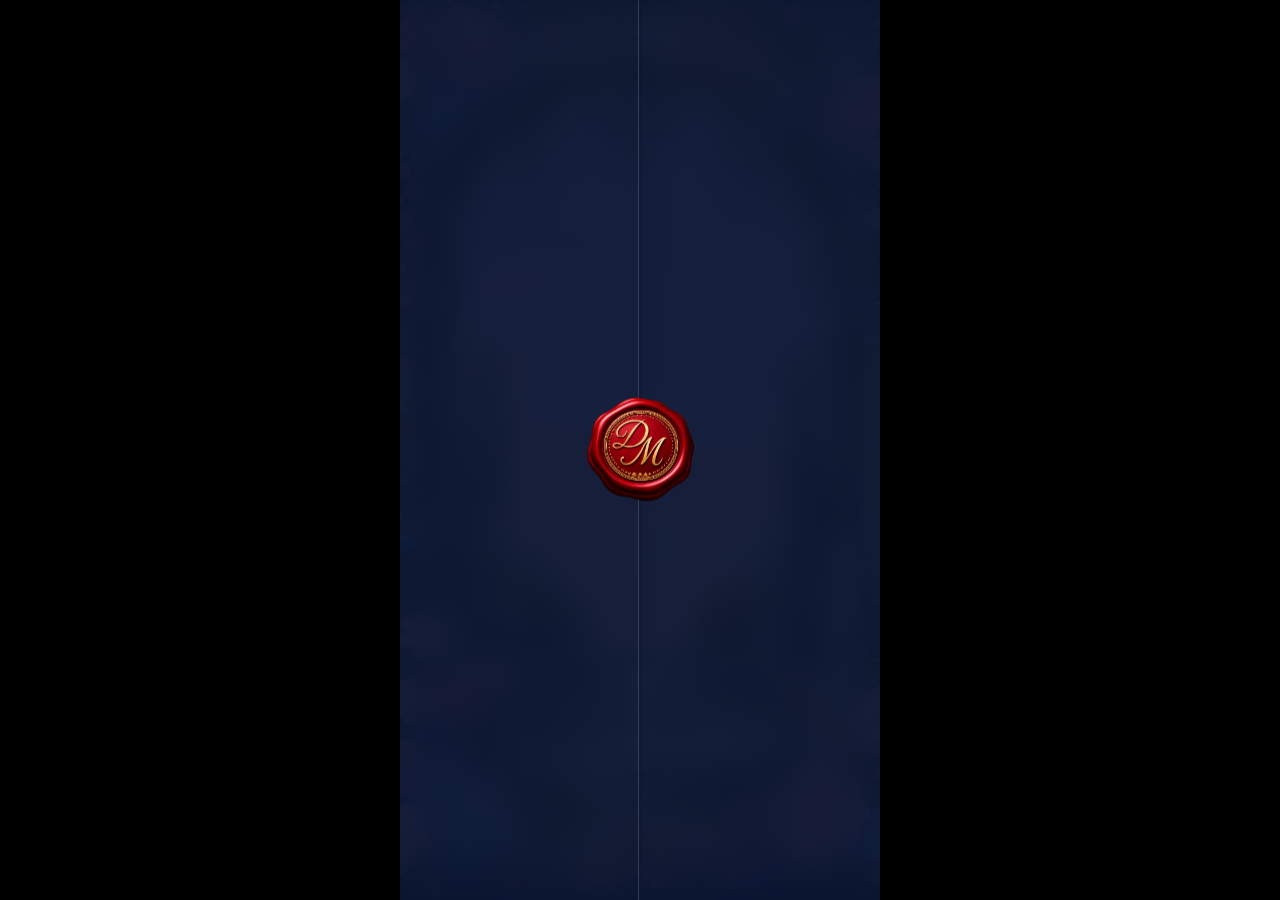
==== index.html @ 212ba066 "Update index.html" ====
<!DOCTYPE html>
<html lang="en">
<head>
  <meta charset="UTF-8">
  <meta name="viewport" content="width=device-width, initial-scale=1.0, maximum-scale=1.0, user-scalable=no">
  <title>Wedding Reception of Dickson & Michelle | Saturday, 17/10/2026</title>
  <link href="https://fonts.googleapis.com/css2?family=Cinzel:wght@400;700&family=IM+Fell+DW+Pica:ital@0;1&family=Montserrat:wght@200;300;400;600;700&family=Pinyon+Script&family=Playfair+Display:ital,wght@0,700;1,400&family=Satisfy&display=swap" rel="stylesheet">
  <style>
    *, *::before, *::after { box-sizing: border-box; margin: 0; padding: 0; }

    :root {
      --navy: #060e1f;
      --pastel-blue: #bfe3f0; /* This will be randomized */
      --light-pastel-blue: #e0f2f7;
      --pastel-blue-glass: rgba(174, 198, 207, 0.7); 
      --maroon-nav: #6b0f0f;
      --nav-h: 72px;
      --text-main: #ffffff;
    }


    body {
      background: #000;
      display: flex;
      justify-content: center;
      min-height: 100vh;
      overflow: hidden; 
      font-family: 'Montserrat', sans-serif;
    }


    #era-tagline {
  margin-top: 50px;
  font-size: 14px;
  color: white;
  letter-spacing: 2px;
  text-transform: uppercase;
}

#era-name {
  font-weight: 700;
  display: block;
  font-size: 38px;
  margin-top: 10px;
  transition: all 0.5s ease;
}

/* Era Typography */
.font-lover { font-family: 'Satisfy', cursive; text-transform: none; letter-spacing: 0; text-shadow: 0 0 10px rgba(255, 175, 204, 0.5); }
.font-midnight { font-family: 'Montserrat', sans-serif; font-weight: 700; text-transform: uppercase; letter-spacing: 4px; }
.font-red { font-family: 'Playfair Display', serif; text-transform: uppercase; letter-spacing: 8px; font-weight: 700; }
.font-speaknow { font-family: 'Satisfy', cursive; font-style: italic; text-transform: none; letter-spacing: 1px; }
.font-tloas { 
  font-family: 'Cinzel', serif; 
  font-weight: 700; 
  text-transform: uppercase; 
  letter-spacing: 4px; 
  text-shadow: 2px 2px 4px rgba(0, 0, 0, 0.3);}
.font-night { font-family: 'Montserrat', sans-serif; font-weight: 200; text-transform: lowercase; letter-spacing: 2px; }
.font-ts { 
  font-family: 'Pinyon Script', cursive; 
  text-transform: none; 
  font-size: 42px; /* Script fonts usually need to be larger to be readable */
  letter-spacing: 0; 
  font-weight: 400;
  text-shadow: 0 0 8px rgba(255,255,255,0.3);
}

/* Fearless (Gold/Yellow Era) - Uses a classic, elegant serif with wide spacing */
    .font-fear { 
      font-family: 'IM Fell DW Pica', serif; 
      text-transform: uppercase; 
      letter-spacing: 6px; 
      font-weight: 400;
      font-style: italic;
      text-shadow: 1px 1px 2px rgba(0,0,0,0.2);
    }


    #phone-wrapper {
      width: 100%;
      max-width: 480px;
      background: var(--navy);
      position: relative;
      height: 100vh;
      box-shadow: 0 0 100px rgba(0,0,0,0.5);
      overflow-x: hidden;
      overflow-y: hidden; /* Becomes auto after unlock */
      scrollbar-width: none;
      -webkit-overflow-scrolling: touch;
    }

    #phone-wrapper::-webkit-scrollbar { display: none; }

    /* ─── GATE & ENVELOPE ─── */
    #welcome-gate {
      position: absolute;
      inset: 0;
      z-index: 5000;
      transition: opacity 1s ease;
      background: var(--navy);
    }

    .envelope-wrapper {
      position: relative;
      width: 100%;
      height: 100vh;
      background: url('fountain.jpg') center/cover no-repeat;
      perspective: 1500px;
      transform-style: preserve-3d;
      display: flex;
      justify-content: center;
      align-items: center;
    }

    .page-half {
      position: absolute;
      top: 0; width: 50.5%; height: 100%; 
      background: rgba(11, 22, 50, 0.95); 
      backdrop-filter: blur(15px); -webkit-backdrop-filter: blur(15px);
      transition: transform 1.8s cubic-bezier(0.4, 0, 0.2, 1);
      z-index: 5;
    }
    .left { left: 0; border-right: 1px solid rgba(191,227,240,0.2); transform-origin: left; }
    .right { right: 0; border-left: 1px solid rgba(191,227,240,0.2); transform-origin: right; }

    /* WAX SEAL FIX */
    .wax-seal {
      position: absolute;
      top: 50%; left: 50%; 
      transform: translate(-50%, -50%) scale(1);
      width: 220px; 
      height: auto;
      z-index: 10000; 
      cursor: pointer;
      transition: transform 0.8s cubic-bezier(0.175, 0.885, 0.32, 1.275), opacity 0.8s ease;
      will-change: transform, opacity; 
    }

    .wax-seal.shifting { 
      transform: translate(-50%, -130%) scale(0.65); 
    }

    .input-container {
      position: absolute;
      z-index: 11; text-align: center; width: 80%;
      opacity: 0; transform: translateY(40px);
      transition: all 0.8s ease; pointer-events: none;
    }
    .input-container.active { opacity: 1; transform: translateY(20px); pointer-events: all; }

    #guest-input {
      width: 100%; padding: 12px; border-radius: 25px; text-align: center;
      background: #0b1632; border: 1px solid var(--pastel-blue); color: white;
      outline: none; font-family: 'Montserrat', sans-serif;
    }

    .btn-open {
      background: var(--maroon-nav); color: white; border: none; padding: 10px 40px;
      border-radius: 25px; font-weight: 600; cursor: pointer; margin-top: 15px; letter-spacing: 2px;
    }

    .open-doors .left { transform: rotateY(-130deg); }
    .open-doors .right { transform: rotateY(130deg); }
    .open-doors .wax-seal { opacity: 0; pointer-events: none; transform: translate(-50%, -130%) scale(0); }

    /* ─── MAIN CONTENT ─── */
    #main-invitation { 
      display: none; 
      pointer-events: none; 
      opacity: 0; 
      transition: opacity 1.5s ease;
      width: 100%;
      position: absolute;
      padding-bottom: 150px;
      color: white;
      z-index: 1;
    }

    #main-invitation.active {
      opacity: 1;
      visibility: visible;
      pointer-events: auto;
      position: relative;
    }

    #hero {
      height: 100vh;
      width: 100%;
      background-position: center;
      background-size: cover;
      background-repeat: no-repeat;
      display: flex; flex-direction: column; align-items: center; justify-content: center; text-align: center;
    }

    #hero::before {
      content: "";
      position: absolute;
      inset: 0;
      /* Pulls the image from the CSS Variable we will set in JS */
      background-image: var(--hero-bg); 
      background-position: center;
      /* 'contain' prevents zooming; it shows the full image */
      background-size: contain; 
      background-repeat: no-repeat;
      backdrop-filter: blur(1px); -webkit-backdrop-filter: blur(1px);
      z-index: 0;
      will-change: transform, opacity;
    }

    /* Added dynamic gradient for hero readability */
    #hero-overlay {
      position: absolute;
      inset: 0;
      /* Softens the image further and improves text contrast */
      background: linear-gradient(180deg, rgba(6,14,31,0.2) 0%, rgba(6,14,31,0.5) 60%, rgba(0,0,0,1) 100%);
      z-index: 1;
    }
    #hero > div { position: relative; z-index: 2; }

    .rise { opacity: 0; animation: fadeUp 1.2s ease forwards; }
    .r1 { animation-delay: 0.5s; } .r2 { animation-delay: 0.8s; } .r5 { animation-delay: 1.7s; }

    @keyframes fadeUp {
      from { opacity: 0; transform: translateY(30px); }
      to   { opacity: 1; transform: translateY(0); }
    }

    /* ─── COUNTDOWN ─── */
    .countdown-container {
      display: flex; justify-content: center; gap: 10px; margin: 10px 0;
    }
    .cd-item { text-align: center; }
    .cd-number {
      display: block; font-size: 22px; font-weight: 700; color: white;
      background: rgba(191, 227, 240, 0.1); padding: 8px; border-radius: 8px;
      min-width: 50px; border: 1px solid rgba(191, 227, 240, 0.2);
    }
    .cd-label { font-size: 8px; text-transform: uppercase; color: var(--pastel-blue); margin-top: 4px; }

    /* ─── FLOW OF EVENTS ─── */
    .timeline-container {
      position: relative; max-width: 280px; margin: 15px auto; padding-left: 30px; text-align: left;
    }
    .timeline-container::before {
      content: ''; position: absolute; left: 8px; top: 5px; bottom: 5px; width: 1px;
      background: var(--pastel-blue); opacity: 0.3;
    }
    .time-item { position: relative; margin-bottom: 15px; }
    .time-item::after {
      content: ''; position: absolute; left: -26px; top: 5px; width: 8px; height: 8px;
      background: var(--pastel-blue); border-radius: 50%; box-shadow: 0 0 8px var(--pastel-blue);
    }
    .time-label { font-weight: 600; font-size: 12px; color: var(--pastel-blue); display: block; }
    .time-desc { font-size: 14px; color: white; opacity: 0.9; }

    /* ─── WISHES ─── */
    #wish-form {
      background: rgba(255, 255, 255, 0.05); padding: 20px; border-radius: 15px; margin-top: 15px; text-align: left;
    }
    #wish-input, #name-input {
      width: 100%; background: rgba(255,255,255,0.1); border: 1px solid rgba(191, 227, 240, 0.3);
      border-radius: 10px; padding: 10px; color: white; margin-bottom: 10px; font-family: inherit;
    }
    .btn-send {
      background: var(--pastel-blue); color: var(--navy); border: none; padding: 10px 25px;
      border-radius: 20px; font-weight: 700; cursor: pointer; width: 100%;
    }
    #wishes-display { margin-top: 20px; max-height: 400px; overflow-y: auto; text-align: left; }
    .wish-bubble {
      background: rgba(191, 227, 240, 0.1); padding: 15px; border-radius: 15px;
      margin-bottom: 15px; border-left: 3px solid var(--pastel-blue);
    }

    #rsvp-form input, #rsvp-form select, #rsvp-form textarea {
      width: 100%;
      padding: 12px;
      margin-bottom: 15px;
      border-radius: 10px;
      border: 1px solid var(--pastel-blue);
      background: #0b1632; 
      color: white;
      font-family: inherit;
    }

    #rsvp-form textarea {
      height: 80px;
      resize: none;
    }

    #rsvp-form input[type="number"] {
      width: 100%; padding: 12px;
      border-radius: 10px; border: 1px solid var(--pastel-blue);
      background: #0b1632 !important; 
      color: white; font-family: 'Montserrat', sans-serif; font-size: 16px;
      outline: none;
    }

    #rsvp-form input[type="number"]::-webkit-inner-spin-button,
    #rsvp-form input[type="number"]::-webkit-outer-spin-button {
      -webkit-appearance: none;
      margin: 0;
    }

    .form-group {
      margin-bottom: 20px;
      text-align: left;
    }

    .field-label {
      font-size: 11px;
      font-weight: 600;
      text-transform: uppercase;
      letter-spacing: 1px;
      color: var(--pastel-blue);
      margin-bottom: 8px;
    }

    /* ─── CONTENT STYLES ─── */
    #scroll-target { padding: 30px 24px 150px; text-align: center; position: relative; z-index: 1; }
    #guest-display-main { font-family: 'Satisfy', cursive; font-size: 32px; color: var(--pastel-blue); margin-bottom: 25px; }
    .parent-names-block { font-size: 14px; line-height: 1.5; margin-bottom: 40px; }
    .invite-intro { font-size: 12px; font-weight: 400; line-height: 1.6; margin-top: 10px; }
    .couple-names { margin: 25px 0; }
    .english-name { font-family: 'Satisfy', cursive; font-size: 46px; line-height: 1.1; display: block; color: white; }
    .chinese-name { font-family: serif; font-size: 32px; color: var(--pastel-blue); letter-spacing: 8px; display: block; margin: 10px 0 12px; }
    .double-happiness { font-size: 30px; color: var(--pastel-blue); margin: 12px 0; display: block; }

    .parent-english { font-family: serif, cursive; font-size: 20px; color: white; display: block; }
    .parent-chinese { font-family: serif; font-size: 20px; color: var(--pastel-blue); letter-spacing: 5px; display: block; margin: 5px 0 15px; }

    .parents-row { display: flex; justify-content: center; align-items: center; width: 100%; margin: 20px 0; }
    .parent-group { flex: 1; text-align: center; }
    .separator { flex: 0 0 40px; text-align: center; color: var(--pastel-blue);font-size: 18px; padding-top: 10px; }
    .time-desc, .parent-english, .english-name { text-shadow: 1px 1px 3px rgba(0,0,0,0.5); /* Adds a soft "lift" from the background */}
    .hero-label, .hero-date, .block-title, .time-label { text-shadow: 1px 1px 3px rgba(0, 0, 0, 0.7); font-weight: 700; /* Slightly thicker font for better presence */}

    .content-block { margin-top: 30px; border-top: 1px solid rgba(191, 227, 240, 0.15); padding-top: 25px; }
    .block-title { text-transform: uppercase; letter-spacing: 3px; font-weight: 600; font-size: 12px; color: var(--pastel-blue); margin-bottom: 10px; }
    .zh-sub { display: block; font-size: 14px; opacity: 0.9; margin-top: 4px; letter-spacing: 1px; line-height: 1.4; }

    /* ─── NAVIGATION ─── */
    #bottom-nav { 
      position: fixed; bottom: 0; left: 50%; transform: translateX(-50%);
      width: 100%; max-width: 480px; height: var(--nav-h); 
      background: var(--pastel-blue-glass); backdrop-filter: blur(10px);
      display: flex; z-index: 101; border-top: 1px solid rgba(255,255,255,0.2);
    }
    .nav-item {
  flex: 1;
  display: flex;
  flex-direction: column;
  align-items: center;
  justify-content: center;
  font-size: 10px;
  font-weight: 700;
  text-transform: uppercase;
  text-decoration: none;
  background: none;
  border: none;
  transition: color 0.5s ease; /* Smooth transition when theme changes */
  color: inherit; /* This allows the JS color to apply to both text and icons */
}

/* Ensure the spans inside inherit the color */
.nav-item span {
  color: inherit;
}
    #music-fab { position: absolute; top: 16px; right: 16px; width: 45px; height: 45px; border-radius: 50%; background: var(--pastel-blue-glass); color: var(--navy); z-index: 102; cursor: pointer; display: flex; align-items: center; justify-content: center; }

   .stars { 
  position: absolute; 
  top: 0;
  left: 0;
  width: 100%;
  height: 100%; 
  pointer-events: none; 
  z-index: 0; /* Keeps them behind the text/buttons */
  overflow: hidden;
}
  .star { 
  position: absolute; 
  background: #fff; 
  border-radius: 50%; 
  animation: twinkle var(--d, 3s) ease-in-out infinite; 
  opacity: 0; 
}
@keyframes twinkle { 
  0%, 100% { opacity: 0; transform: scale(0.3); } 
  50% { opacity: 0.8; transform: scale(1.2); } /* Slightly larger pulse for more "glow" */
}
    html { scroll-behavior: smooth; }
  </style>
</head>
<body>

<div id="phone-wrapper">
  <div id="welcome-gate">
    <div class="envelope-wrapper" id="envelope">
      <div class="page-half left"></div>
      <div class="page-half right"></div>
      <img src="img/wax_seal.webp" class="wax-seal" id="seal" onclick="showInput()" alt="Wax Seal" decoding="async">
      
      <div class="input-container" id="input-container">
        <p style="color:white; margin-bottom:15px; font-weight:600; text-transform:uppercase; letter-spacing:2px;">Enter Your Name</p>
        <input type="text" id="guest-input" placeholder="NAME" autocomplete="off">
        <button class="btn-open" onclick="unlockInvitation()">OPEN</button>
      </div>
    </div>
  </div>

  <div id="main-invitation">
    <div class="stars" id="stars"></div>
    <button id="music-fab" onclick="toggleMusic()">▶</button>
    <audio id="bg-music" loop><source src="song.mp3" type="audio/mpeg"></audio>

    <section id="hero">
      <div class="hero-date rise r5" style="letter-spacing: 4px; font-size: 15px; margin-top: 15px; font-weight: 700; color: var(--pastel-blue); text-shadow: 2px 2px 4px rgba(0,0,0,0.8);">WELCOME TO OUR WEDDING RECEPTION</div>
      <div class="hero-name rise r2" style="font-family:'Satisfy'; font-size: 52px; color: white;">Dickson & Michelle</div>
      <div class="hero-date rise r5" style="letter-spacing: 4px; font-size: 15px; margin-top: 15px; font-weight: 700; color: var(--pastel-blue); text-shadow: 2px 2px 4px rgba(0,0,0,0.8);">17 . 10 . 2026</div>
      <div class="hero-date rise r5" style="letter-spacing: 6px; font-size: 14px; margin-top: 8px; font-weight: 800; color: white; text-shadow: 2px 2px 4px rgba(0,0,0,0.8);">SATURDAY</div>
    </section>

    <div id="scroll-target">
      <div id="guest-display-main" class="rise r5"></div>
      
      <div class="rise r5 parent-names-block">
        <div class="parents-row">
          <div class="parent-group">
            <span class="parent-english">Yong Whon Way</span>
            <span class="parent-chinese">杨雄伟</span>
          </div>

          <div class="separator">与</div>

          <div class="parent-group">
            <span class="parent-english">Chua Soo Mei</span>
            <span class="parent-chinese">蔡雪梅</span>
          </div>
        </div>

        <div class="separator">AND</div>

        <div class="parents-row">
          <div class="parent-group">
            <span class="parent-english">Law Arance Anthony</span>
            <span class="parent-chinese">劳伦斯</span>
          </div>
          <div class="separator">&</div>
          <div class="parent-group">
            <span class="parent-english">Julie Joseph</span>
            <span class="parent-chinese">朱莉</span>
          </div>
        </div>
        <div class="invite-intro">
          <p>Together with our families would like to cordially invite your presence to the wedding reception of our beloved children</p>
          <span class="zh-sub">我们携同家人诚挚地邀请您出席我们挚爱子女的婚宴</span>
        </div>
      </div>

      <div class="couple-names rise r5">
        <span class="english-name">Dickson Yong</span>
        <span class="chinese-name">杨迪昇</span>
        <span class="double-happiness">囍</span>
        <span class="english-name">Michelle Anne</span>
        <span class="chinese-name">米雪安</span>
      </div>

      <div id="anchor-datetime" class="content-block rise r5" style="margin-top: 15px; padding-top: 15px;">
        <p class="block-title">Date & Time<span class="zh-sub">日期与时间</span></p>
        <p style="font-size: 18px; font-weight: 600;">Saturday, 17 October 2026</p>
        <p style="font-size: 14px;">6:00 PM Onwards Cocktail Hours Starts<span class="zh-sub">傍晚六时正 鸡尾酒会开始</span></p>
      </div>

      <div id="anchor-venue" class="content-block rise r5" style="margin-top: 15px; padding-top: 15px;">
        <p class="block-title">Venue<span class="zh-sub">地点</span></p>
        <p style="font-weight: 600; font-size: 18px;">Concorde Hotel KL</p>
        <p style="font-size: 13px; opacity: 0.8; margin-bottom: 12px;">2, Jln Sultan Ismail, 50250 Kuala Lumpur</p>
        <a href="https://maps.google.com/?q=Concorde+Hotel+Kuala+Lumpur" target="_blank" class="btn-send" style="display:inline-block; text-decoration:none; width:auto; padding: 10px 30px; font-size:12px;">Open in Google Maps<span class="zh-sub" style="color:inherit; font-size:12px;">打开谷歌地图</span></a>
        <br><br>
        <a href="https://ul.waze.com/ul?venue_id=66650144.666566972.389329&overview=yes" target="_blank" class="btn-send" style="display:inline-block; text-decoration:none; width:auto; padding: 10px 30px; font-size:12px;">Open in Waze<span class="zh-sub" style="color:inherit; font-size:12px;">在 Waze 中打开地图</span></a>
      </div>

      <div id="anchor-dresscode" class="content-block rise r5">
        <p class="block-title">Dress Code<span class="zh-sub">着装要求</span></p>
        <p style="margin-bottom: 15px; font-size: 14px;"> Traditional Outfit / Formal <span class="zh-sub">传统服装 / 礼服</span></p>
        <img src="img/outfit.webp" alt="Dress Code" style="width: 100%; border-radius: 12px; border: 1px solid rgba(191,227,240,0.1);">
      </div>

      <div id="anchor-countdown" class="content-block rise r5">
        <p class="block-title">The Big Day Awaits<span class="zh-sub">婚礼倒计时</span></p>
        <div class="countdown-container" id="timer">
          <div class="cd-item"><span class="cd-number" id="days">00</span><span class="cd-label">Days</span></div>
          <div class="cd-item"><span class="cd-number" id="hours">00</span><span class="cd-label">Hours</span></div>
          <div class="cd-item"><span class="cd-number" id="minutes">00</span><span class="cd-label">Min</span></div>
          <div class="cd-item"><span class="cd-number" id="seconds">00</span><span class="cd-label">Sec</span></div>
        </div>
      </div>

      <div id="anchor-timeline" class="content-block rise r5">
        <p class="block-title">Flow of Events<span class="zh-sub">流程安排</span></p>
        <div class="timeline-container">
          <div class="time-item"><span class="time-label">6:00 PM</span><span class="time-desc">Cocktail Hour<span class="zh-sub">鸡尾酒会</span></span></div>
          <div class="time-item"><span class="time-label">7:00 PM</span><span class="time-desc">Dinner Reception<span class="zh-sub">晚宴开始</span></span></div>
          <div class="time-item"><span class="time-label">8:30 PM</span><span class="time-desc">Alcohol Toasting<span class="zh-sub">敬酒仪式</span></span></div>
          <div class="time-item"><span class="time-label">10:00 PM</span><span class="time-desc">After Party<span class="zh-sub">Round 2</span></span></div>
        </div>
      </div>
      
      <div class="content-block rise r5">
        <p class="block-title">Leave a Wish<span class="zh-sub">祝福寄语</span></p>
        <div id="wish-form">
          <input type="text" id="wish-name-input" name='Name' placeholder="Your Name" hidden>
          <textarea id="wish-input" name='Message' placeholder="Your message..." rows="3"></textarea>
          <button class="btn-send" id='love-btn-send' onclick="submitWish()">Send Love<span class="zh-sub" style="color:inherit;">送上祝福</span></button>
        </div>
        <div id="wishes-display"></div>
      </div>

      <section id="rsvp-section" class="content-block rise r5">
        <p class="block-title">RSVP<span class="zh-sub">敬请回复</span></p>
          <div id="rsvp-form-container">
          <form id="rsvp-form">
            <input type="text" id="rsvp-name" placeholder="Name" name="Name" required>

            <select name="Attendance" id="attendance" required>
              <option value="" disabled selected>Will we see you there / 我们会见到你吗?</option>
              <option value="yes">Joyfully Accept / 肯定出席</option>
              <option value="no">Regretfully Decline / 遗憾缺席</option>
            </select>

            <div class="form-group">
              <p class="field-label">Name(s) of Attendees<span class="zh-sub">出席者姓名</span></p>
              <input type="text" name="AllAttendees" id="name_all" placeholder="Enter all names" required>
            </div>

            <div class="form-group">
              <p class="field-label">Total Pax (Including Children)<span class="zh-sub">总出席人数</span></p>
              <input type="number" name="AdultPax" id="rsvp-pax" min="1" max="10" placeholder="0" required>
            </div>
            
            <div class="form-group">
              <p class="field-label">Number of Children (Aged 4-12)<span class="zh-sub">儿童人数</span></p>
              <input type="number" name="ChildrenPax" id="rsvp-kids" min="0" max="10" placeholder="0">
            </div>
            
            <div class="form-group">
              <p class="field-label">Baby Chairs Required<span class="zh-sub">婴儿椅数量</span></p>
              <input type="number" name="BabyChairs" id="rsvp-baby-chairs" min="0" max="10" placeholder="0">
            </div>

            <input type="hidden" name="theme" id="themeField">
            
            <button type="submit" id="submit-rsvp-btn" class="btn-send">Submit RSVP</button>
          </form>
        </div>
        <div id="era-tagline" class="rise r5">You're in our <span id="era-name">...</span> era</div>
      </section>
      
      <div class="rise r5" style="margin-top: 50px; padding-bottom: 50px;">
        <p style="font-family:'Satisfy'; font-size: 32px; color: var(--pastel-blue);">Thank You!<span class="zh-sub" style="font-family:'Montserrat'; font-size: 14px;">谢谢大家！</span></p>
      </div>
       
    </div>

    <nav id="bottom-nav">
      <button class="nav-item" onclick="toggleMusic()"><span>🎤</span><span>Music</span></button>
      <button class="nav-item" onclick="scrollToVenue()"><span>📍</span><span>Venue</span></button>
      <button class="nav-item" onclick="scrollToRSVP()"><span>📝</span><span>RSVP</span></button>
      <!--<button class="nav-item" onclick="shuffleTheme()"><span>✨</span><span>Shuffle</span></button>-->
    </nav>
  </div>
</div>

<script>

/** ─── THEME RANDOMIZER LOGIC ─── **/
const themes = [
  { 
    // Lover: From sky blue to a rich cornflower
    img: 'img/lover.webp', 
    era: 'Lover', fontClass: 'font-lover', color: '#2471A3', glass: 'rgba(191, 227, 240, 0.95)'
  },
  { 
    // Midnight: From pale lavender to a deep periwinkle
    img: 'img/midnight.webp', 
    era: 'MIDNIGHTS', fontClass: 'font-midnight', color: '#969fd6', glass: 'rgba(15, 20, 40, 0.95)'
  },
  { 
    // Red: From light pink to a sophisticated dusty rose
    img: 'img/red.webp', 
    era: 'RED', fontClass: 'font-red', color: '#7b3a1c', glass: 'rgba(60, 10, 10, 0.95)' 
  },
  { 
    // Speak Now: From light lilac to a vibrant amethyst
    img: 'img/speaknow.webp', 
    era: 'Speak Now', fontClass: 'font-speaknow', color: '#5B2C6F', glass: 'rgba(224, 176, 255, 0.95)'
  },
  { 
    // TLOAS: From light teal to a deep seafoam/sage
    img: 'img/tloas.webp', 
    era: 'The Life of A Showgirl', fontClass: 'font-tloas', 
  color: '#0E6655', 
  glass: 'rgba(174, 213, 129, 0.95)'
  },
  { 
    img: 'img/ts.webp', 
    era: 'Taylor Swift', 
    fontClass: 'font-ts', 
    color: '#7fc7c7' 
  },
  { 
    img: 'img/fearless.webp', 
    era: 'Fearless', 
    fontClass: 'font-fear', 
    color: '#cf7a1f'
  }

      // TLOAS: From light teal to a deep seafoam/sage
    //img: 'tloas.png', 
   // era: 'The Life of A Showgirl', fontClass: 'font-tloas', color: '#0E6655', glass: 'rgba(174, 213, 129, 0.95)'
  //}
];

// function applyRandomTheme() {

//   let savedThemeEra = localStorage.getItem('weddingTheme');
//   let selectedTheme;

//   if (savedThemeEra) {
//     // 2. If a theme was already saved, find it in your themes array
//     selectedTheme = themes.find(t => t.era === savedThemeEra);
//   }

//   if (!selectedTheme) {
//     selectedTheme = themes[Math.floor(Math.random() * themes.length)];
//     // Save it so it's fixed for the next refresh
//     localStorage.setItem('weddingTheme', selectedTheme.era);
//   }

//   const hero = document.getElementById('hero');
//   const themeTitle = document.getElementById('theme-title');
//   const eraLabel = document.getElementById('era-label');

//   document.documentElement.style.setProperty('--accent-color', selectedTheme.color);

//   hero.style.setProperty('--bg-image', `url('${selectedTheme.img}')`);
//   themeTitle.textContent = selectedTheme.title;
//   eraLabel.textContent = `The ${selectedTheme.era} Era`;

  //const selected = themes[Math.floor(Math.random() * themes.length)];
  //const root = document.querySelector(':root');
  //const bottomNav = document.getElementById('bottom-nav');
  //const eraSpan = document.getElementById('era-name');
  // Set the images
  // document.getElementById('envelope').style.backgroundImage = `url('${selected.img}')`;
  // document.getElementById('hero').style.backgroundImage = `url('${selected.img}')`;
  
  // Update CSS Variables
  // root.style.setProperty('--pastel-blue', selected.color);
  // root.style.setProperty('--pastel-blue-glass', selected.glass);

  // if(eraSpan) {
  //   eraSpan.innerText = selected.era;
  //   eraSpan.className = ''; // Reset classes
  //   eraSpan.classList.add(selected.fontClass);
  //   eraSpan.style.color = selected.color; // Makes the "Era" name match the theme color
  // }

  // const lightThemes = ['img/speaknow.webp', 'img/tloas.webp', 'img/lover.webp'];
  
  // if (lightThemes.includes(selected.img)) {
  //   bottomNav.style.color = '#060e1f'; // Dark Navy for light themes
  //   // Update all nav items to match
  //   document.querySelectorAll('.nav-item').forEach(item => {
  //     item.style.color = '#060e1f';
  //   });
  // } else {
  //   bottomNav.style.color = '#ffffff'; // White for dark themes
  //   document.querySelectorAll('.nav-item').forEach(item => {
  //     item.style.color = '#ffffff';
  //   });
  // }
//}

const scriptURL = 'https://script.google.com/macros/s/AKfycby7QSRoSzF2VH4ht9plWa8lfNczndoBT--FhsoT02P__StWoWBB4fkxKp1BusvBlfoy9A/exec';

// Run theme randomizer on load

function applyRandomTheme() {
  // 1. Try to get a saved theme from the browser's memory
  let savedThemeEra = localStorage.getItem('weddingTheme');
  let selected;

  if (savedThemeEra) {
    // 2. If a theme was already saved, find it in your themes array
    selected = themes.find(t => t.era === savedThemeEra);
  }

  // 3. If no theme was saved (first time visit) OR if the saved theme was lost
  if (!selected) {
    selected = themes[Math.floor(Math.random() * themes.length)];
    // Save it so it's fixed for the next refresh
    localStorage.setItem('weddingTheme', selected.era);
  }

  // 4. Apply the theme to the page (Restored your specific code!)
  const root = document.querySelector(':root');
  const bottomNav = document.getElementById('bottom-nav');
  const eraSpan = document.getElementById('era-name');

  // Set the images for BOTH the envelope and the hero section
  document.getElementById('envelope').style.backgroundImage = `url('${selected.img}')`;
  document.getElementById('hero').style.backgroundImage = `url('${selected.img}')`;
  
  // Update your specific CSS Variables
  root.style.setProperty('--pastel-blue', selected.color);
  root.style.setProperty('--pastel-blue-glass', selected.glass);

  if(eraSpan) {
    eraSpan.innerText = selected.era;
    eraSpan.className = ''; // Reset classes
    eraSpan.classList.add(selected.fontClass);
    eraSpan.style.color = selected.color; 
  }

  // Restore the Light/Dark text toggling for your navigation bar
  const lightThemes = ['img/speaknow.webp', 'img/tloas.webp', 'img/lover.webp'];
  
  if (lightThemes.includes(selected.img)) {
    bottomNav.style.color = '#060e1f'; // Dark Navy for light themes
    document.querySelectorAll('.nav-item').forEach(item => {
      item.style.color = '#060e1f';
    });
  } else {
    bottomNav.style.color = '#ffffff'; // White for dark themes
    document.querySelectorAll('.nav-item').forEach(item => {
      item.style.color = '#ffffff';
    });
  }
}

//function shuffleTheme() {
    //localStorage.removeItem('weddingTheme'); // Clear the fixed memory
    // // Refresh the page to trigger a new random theme
    //window.location.href = window.location.pathname + window.location.search;
//}

function showInput() {
  const seal = document.getElementById('seal');
  seal.classList.add('shifting');
  
  setTimeout(() => {
    document.getElementById('input-container').classList.add('active');
  }, 200);
}

function unlockInvitation() {
  const nameInput = document.getElementById('guest-input').value;
  if(nameInput.trim() === "") return alert("Please enter your name.");
  
  document.getElementById('welcome-gate').style.display = 'none';

  //bgMusic.play().catch(e => console.log("Playback prevented by browser"));
  document.getElementById('guest-display-main').innerText = "Dear " + nameInput + ",";
  document.getElementById('envelope').classList.add('open-doors');
  document.getElementById('input-container').classList.remove('active');
  
  document.getElementById('rsvp-name').value = nameInput;
  document.getElementById('wish-name-input').value = nameInput;

  const main = document.getElementById('main-invitation');
  main.classList.add('active');
  const wrapper = document.getElementById('phone-wrapper');
  main.style.display = 'block';

  setTimeout(() => {
    document.getElementById('welcome-gate').style.opacity = '0';
    main.style.opacity = '1';
    
    setTimeout(() => {
      document.getElementById('welcome-gate').style.display = 'none';
      wrapper.style.overflowY = 'auto'; 
      createStars();
      if(!playing) toggleMusic();
    }, 800);
  }, 800);
}

function scrollToRSVP() {
  document.getElementById('rsvp-section').scrollIntoView({ behavior: 'smooth' });
}

function scrollToVenue() {
  document.getElementById('anchor-venue').scrollIntoView({ behavior: 'smooth' });
}

const weddingDate = new Date("Oct 17, 2026 18:00:00").getTime();
setInterval(() => {
  const now = new Date().getTime();
  const diff = weddingDate - now;
  if (diff > 0) {
    document.getElementById('days').innerText = Math.floor(diff / (1000 * 60 * 60 * 24)).toString().padStart(2, '0');
    document.getElementById('hours').innerText = Math.floor((diff % (1000 * 60 * 60 * 24)) / (1000 * 60 * 60)).toString().padStart(2, '0');
    document.getElementById('minutes').innerText = Math.floor((diff % (1000 * 60 * 60)) / (1000 * 60)).toString().padStart(2, '0');
    document.getElementById('seconds').innerText = Math.floor((diff % (1000 * 60)) / 1000).toString().padStart(2, '0');
  }
}, 1000);

async function submitWish() {
  const nameInput = document.getElementById('wish-name-input');
  const wishInput = document.getElementById('wish-input');
  const btn = document.getElementById('love-btn-send');

  if (!wishInput.value) {
    alert("Please fill in your wish!");
    return;
  }

  btn.innerText = "Sending...";
  btn.disabled = true;

  const formData = new FormData();
  formData.append('type', 'wish'); // This tells your Google Script it's a wish, not an RSVP
  formData.append('name', nameInput.value);
  formData.append('message', wishInput.value);

  try {
    await fetch(scriptURL, { method: 'POST', body: formData });
    
    // Success! 
    btn.innerText = "Sent! ✨";
    nameInput.value = "";
    wishInput.value = "";
    
    // Optional: Refresh the wishes display if you have a loadWishes() function
    if (typeof loadWishes === "function") loadWishes();
    
  } catch (error) {
    console.error("Error!", error.message);
    btn.innerText = "Try Again";
    btn.disabled = false;
  }
}

async function loadWishes() {
  const display = document.getElementById('wishes-display');
  display.innerHTML = "";

  try {
    const response = await fetch(scriptURL);
    const wishes = await response.json();
    
    display.innerHTML = wishes.map(w => `
      <div class="wish-item" style="border-bottom: 1px solid rgba(255,255,255,0.1); padding: 10px 0;">
        <strong style="color: var(--pastel-blue);">${w.name}</strong>
        <p style="font-style: italic; font-size: 0.9em; margin-top: 5px;">"${w.message}"</p>
      </div>
    `).join('');
    
  } catch (error) {
    display.innerHTML = "Could not load wishes.";
  }
}

window.addEventListener('DOMContentLoaded', () => {
  applyRandomTheme();

  loadWishes();
});

function createStars() {
  const container = document.getElementById('stars');
  const fragment = document.createDocumentFragment(); // Builds in memory
  const starCount = 100; // 100 is plenty for a "flooded" look without the lag
  
  for (let i = 0; i < starCount; i++) {
    const star = document.createElement('div');
    star.className = 'star';
    const size = Math.random() * 1.5 + 0.5;
    star.style.width = size + 'px'; 
    star.style.height = size + 'px';
    star.style.left = Math.random() * 100 + '%'; 
    star.style.top = Math.random() * 200 + '%'; 
    
    const duration = Math.random() * 3 + 2;
    star.style.setProperty('--d', duration + 's');
    star.style.animationDelay = Math.random() * 5 + 's';
    fragment.appendChild(star);
  }
  container.appendChild(fragment); // Injects all stars in one single frame
}

  let playing = false;
  const audio = document.getElementById('bg-music');
  function toggleMusic() {
    playing = !playing;
    playing ? audio.play() : audio.pause();
    document.getElementById('music-fab').textContent = playing ? '⏸' : '▶';
  }

  
  const form = document.getElementById('rsvp-form');
  const submitBtn = document.getElementById('submit-rsvp-btn');

  form.addEventListener('submit', e => {
    e.preventDefault(); // Stops the page from refreshing
    
    // Change button text so the user knows it's working
    submitBtn.innerText = 'Sending...';
    submitBtn.disabled = true;

    document.getElementById("themeField").value = localStorage.getItem("weddingTheme");

    fetch(scriptURL, { method: 'POST', body: new FormData(form)})
      .then(response => {
        // Success! Change the button and clear the form
        submitBtn.innerText = 'RSVP Received!';
        submitBtn.style.backgroundColor = '#4CAF50'; // Turn green
        submitBtn.style.color = 'white';
        form.reset();
        
        // Optional: Show an alert
        alert("Thank you! Your RSVP has been saved.");
      })
      .catch(error => {
        console.error('Error!', error.message);
        submitBtn.innerText = 'Error. Try Again.';
        submitBtn.disabled = false;
      });
  });
  
</script>
</body>
</html>
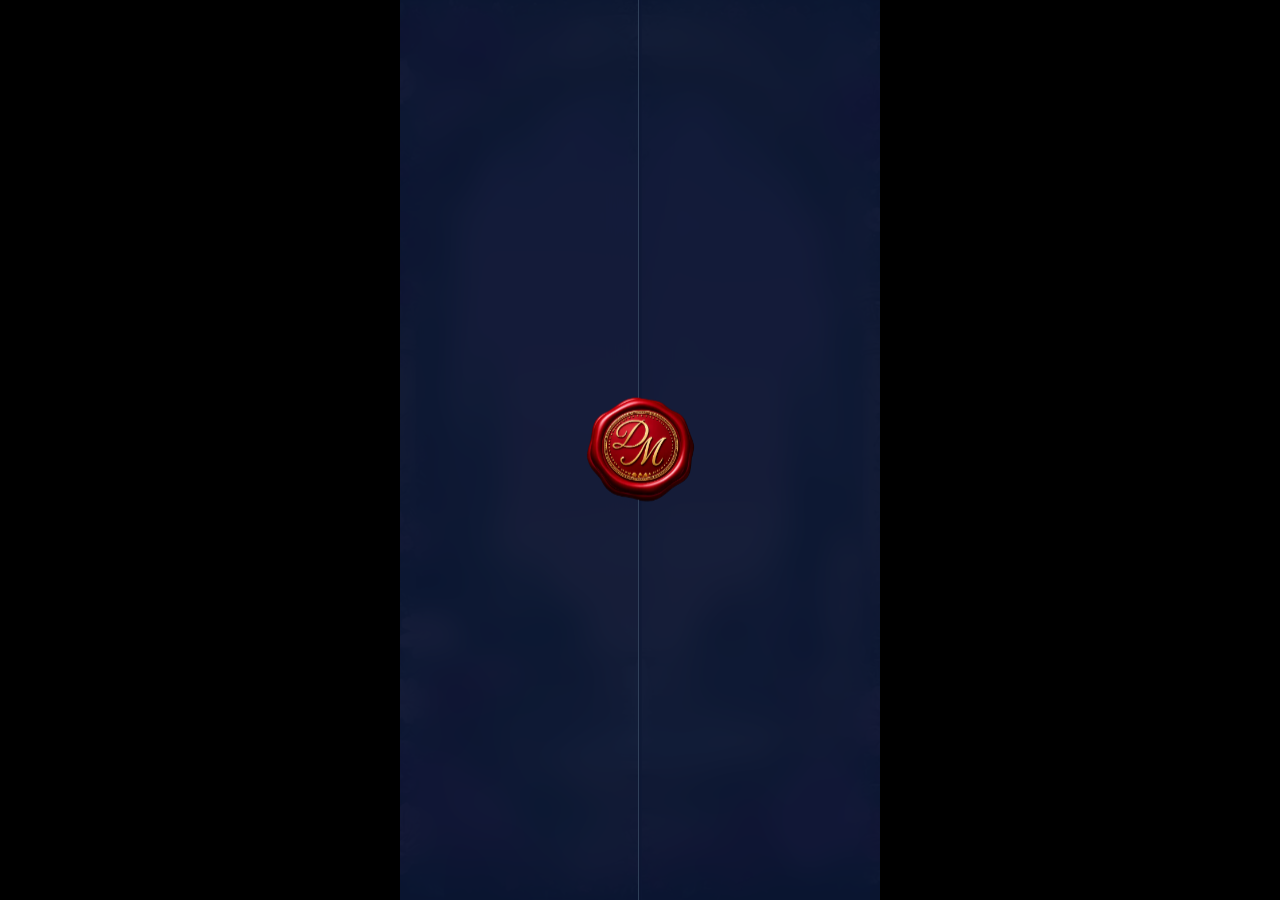
==== commit 0b9a6124: "Update index.html" ====
--- a/index.html
+++ b/index.html
@@ -469,7 +469,7 @@
       <div id="anchor-datetime" class="content-block rise r5" style="margin-top: 15px; padding-top: 15px;">
         <p class="block-title">Date & Time<span class="zh-sub">日期与时间</span></p>
         <p style="font-size: 18px; font-weight: 600;">Saturday, 17 October 2026</p>
-        <p style="font-size: 14px;">6:00 PM Onwards Cocktail Hours Starts<span class="zh-sub">傍晚六时正 鸡尾酒会开始</span></p>
+        <p style="font-size: 14px;">6:00 PM Onwards Cocktail Hours Starts<span class="zh-sub">傍晚六时正 宾客入场</span></p>
       </div>
 
       <div id="anchor-venue" class="content-block rise r5" style="margin-top: 15px; padding-top: 15px;">
@@ -486,6 +486,9 @@
         <p style="margin-bottom: 15px; font-size: 14px;"> Traditional Outfit / Formal <span class="zh-sub">传统服装 / 礼服</span></p>
         <img src="img/outfit.webp" alt="Dress Code" style="width: 100%; border-radius: 12px; border: 1px solid rgba(191,227,240,0.1);">
       </div>
+
+      <div id="era-tagline" class="rise r5">You're in our <span id="era-name">...</span> era</div>
+      <div id="era-tagline" class="rise r5">Please match the colour of your clothes with the theme. </div>
 
       <div id="anchor-countdown" class="content-block rise r5">
         <p class="block-title">The Big Day Awaits<span class="zh-sub">婚礼倒计时</span></p>
@@ -502,7 +505,8 @@
         <div class="timeline-container">
           <div class="time-item"><span class="time-label">6:00 PM</span><span class="time-desc">Cocktail Hour<span class="zh-sub">鸡尾酒会</span></span></div>
           <div class="time-item"><span class="time-label">7:00 PM</span><span class="time-desc">Dinner Reception<span class="zh-sub">晚宴开始</span></span></div>
-          <div class="time-item"><span class="time-label">8:30 PM</span><span class="time-desc">Alcohol Toasting<span class="zh-sub">敬酒仪式</span></span></div>
+          <div class="time-item"><span class="time-label">7:10 PM</span><span class="time-desc">Grand March-in<span class="zh-sub">新人入场</span></span></div>
+          <div class="time-item"><span class="time-label">8:30 PM</span><span class="time-desc">Yam Seng<span class="zh-sub">敬酒仪式</span></span></div>
           <div class="time-item"><span class="time-label">10:00 PM</span><span class="time-desc">After Party<span class="zh-sub">Round 2</span></span></div>
         </div>
       </div>
@@ -553,8 +557,7 @@
             
             <button type="submit" id="submit-rsvp-btn" class="btn-send">Submit RSVP</button>
           </form>
-        </div>
-        <div id="era-tagline" class="rise r5">You're in our <span id="era-name">...</span> era</div>
+          </div>
       </section>
       
       <div class="rise r5" style="margin-top: 50px; padding-bottom: 50px;">
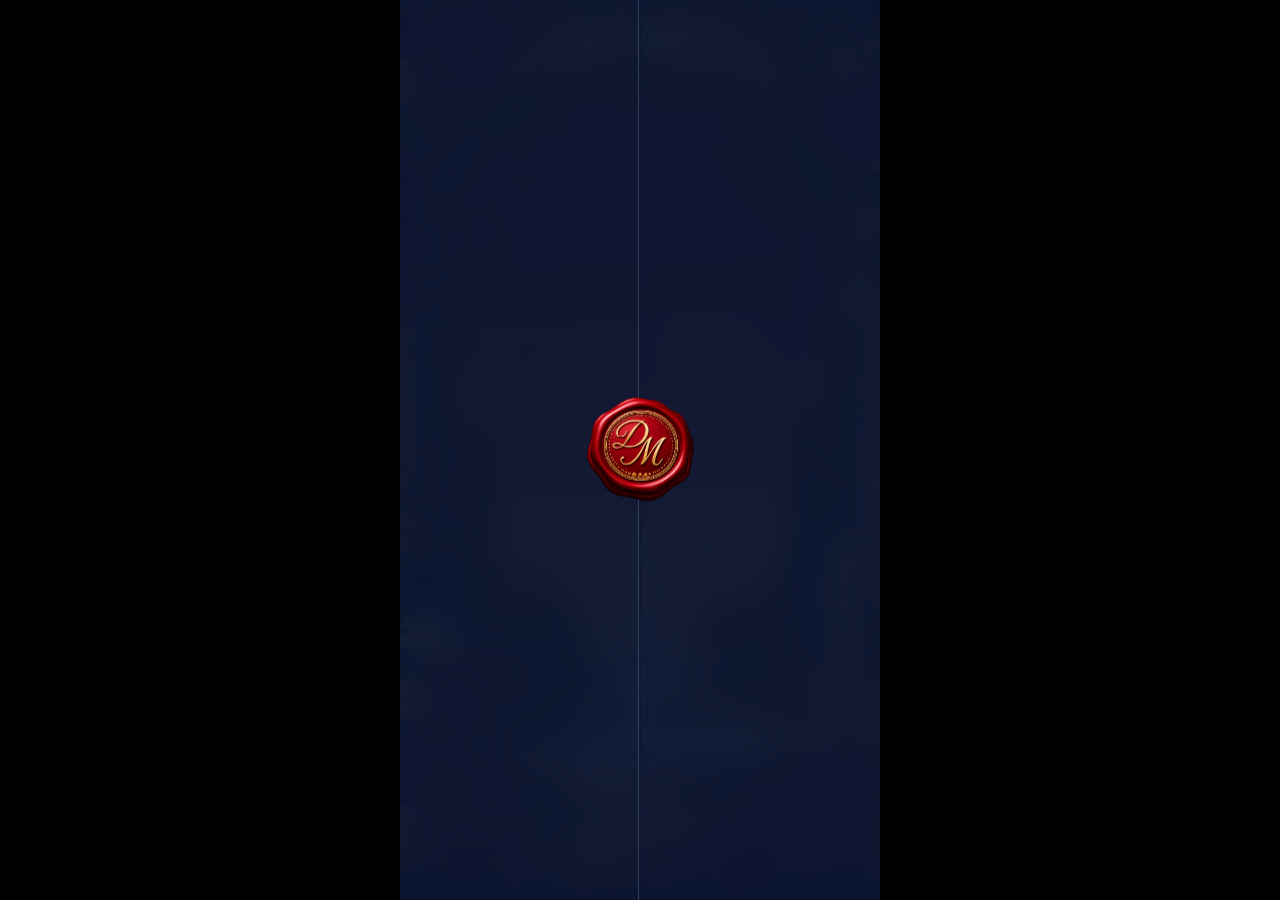
==== commit d7e2d481: "Update index.html" ====
--- a/index.html
+++ b/index.html
@@ -85,7 +85,7 @@
       height: 100vh;
       box-shadow: 0 0 100px rgba(0,0,0,0.5);
       overflow-x: hidden;
-      overflow-y: hidden; /* Becomes auto after unlock */
+      overflow-y: auto; /* Becomes auto after unlock */
       scrollbar-width: none;
       -webkit-overflow-scrolling: touch;
     }
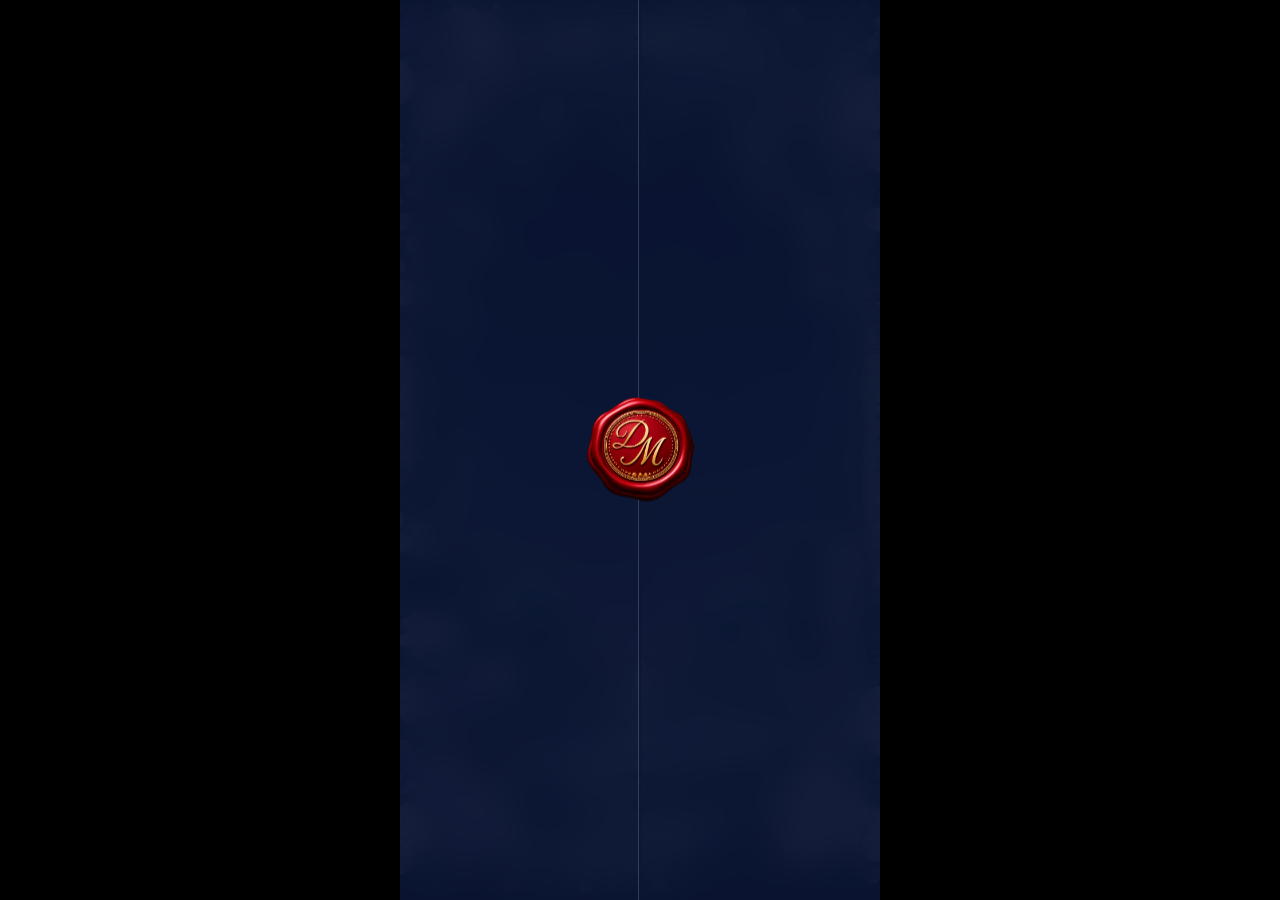
==== commit 65ba3677: "Update index.html" ====
--- a/index.html
+++ b/index.html
@@ -487,9 +487,6 @@
         <img src="img/outfit.webp" alt="Dress Code" style="width: 100%; border-radius: 12px; border: 1px solid rgba(191,227,240,0.1);">
       </div>
 
-      <div id="era-tagline" class="rise r5">You're in our <span id="era-name">...</span> era</div>
-      <div id="era-tagline" class="rise r5">Please match the colour of your clothes with the theme. </div>
-
       <div id="anchor-countdown" class="content-block rise r5">
         <p class="block-title">The Big Day Awaits<span class="zh-sub">婚礼倒计时</span></p>
         <div class="countdown-container" id="timer">
@@ -557,6 +554,7 @@
             
             <button type="submit" id="submit-rsvp-btn" class="btn-send">Submit RSVP</button>
           </form>
+          <div id="era-tagline" class="rise r5">You're in our <span id="era-name">...</span> era</div>
           </div>
       </section>
       
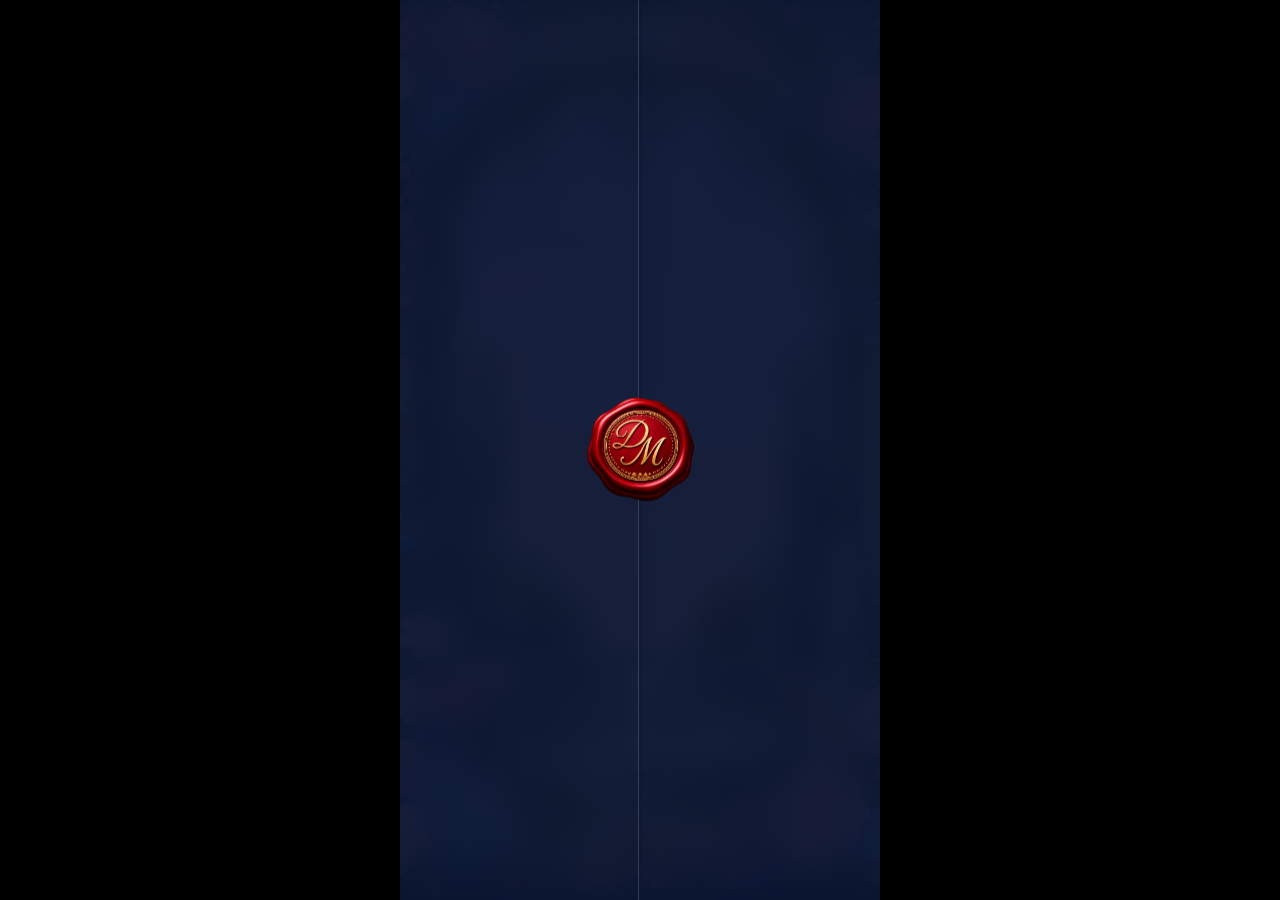
==== commit 77ff63a2: "Update index.html" ====
--- a/index.html
+++ b/index.html
@@ -548,6 +548,12 @@
             <div class="form-group">
               <p class="field-label">Baby Chairs Required<span class="zh-sub">婴儿椅数量</span></p>
               <input type="number" name="BabyChairs" id="rsvp-baby-chairs" min="0" max="10" placeholder="0">
+            </div>
+
+            <div class="form-group">
+              <p class="field-label">Phone No<span class="zh-sub">手机号码</span></p>
+              <input type="tel" name="Handphones" id="rsvp-handphones" placeholder="0123456789" required>
+              <span id="phone-error" style="color: red; display: none; font-size: 12px;">Please enter a valid Malaysian phone number (e.g., 0123456789 or 01123456789).</span>
             </div>
 
             <input type="hidden" name="theme" id="themeField">
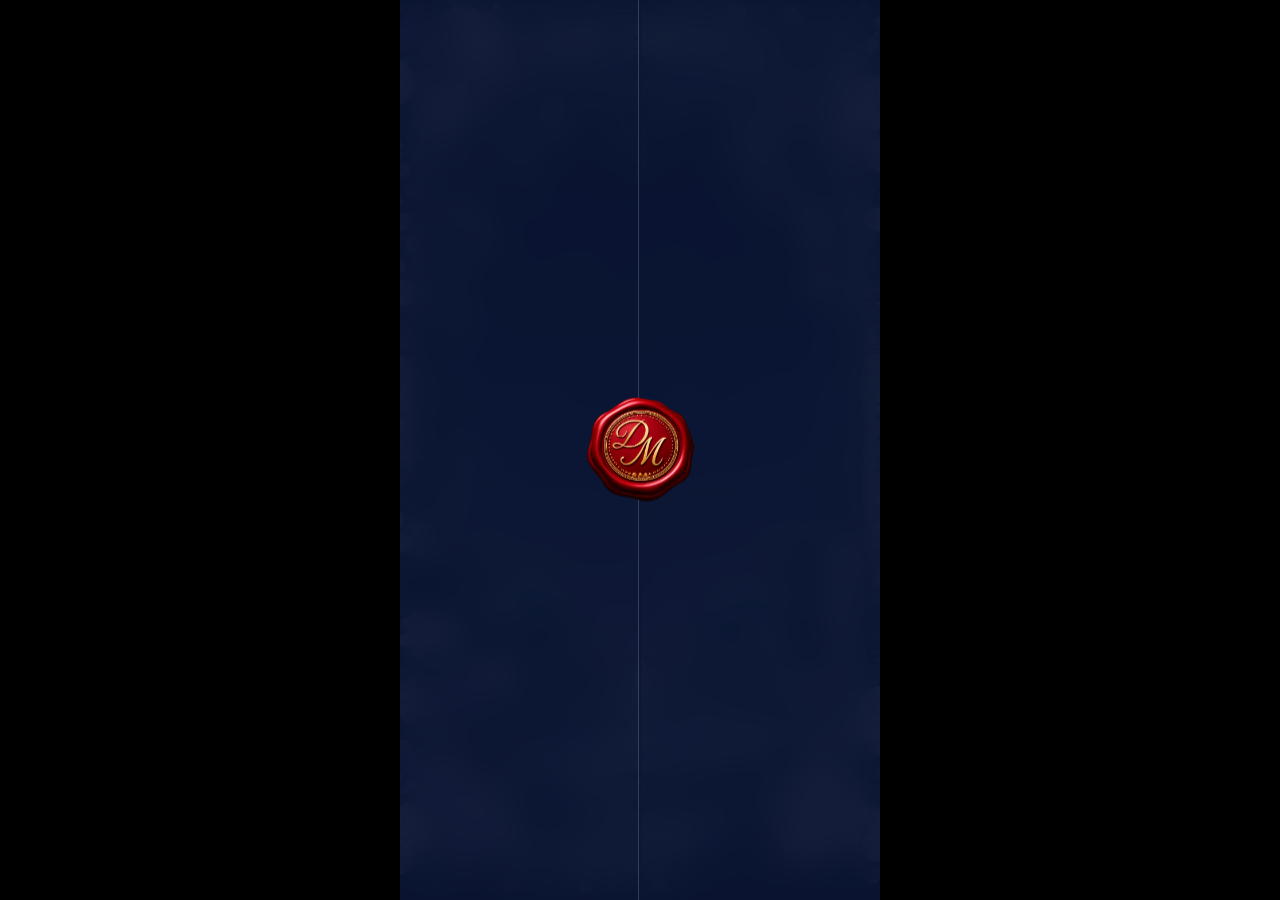
==== commit 013fbfe0: "Update index.html" ====
--- a/index.html
+++ b/index.html
@@ -552,7 +552,7 @@
 
             <div class="form-group">
               <p class="field-label">Phone No<span class="zh-sub">手机号码</span></p>
-              <input type="tel" name="Handphones" id="rsvp-handphones" placeholder="0123456789" required>
+              <input type="tel" name="Handphones" id="rsvp-handphones" placeholder="0123456789" oninput="validateMalaysianPhone()" required>
               <span id="phone-error" style="color: red; display: none; font-size: 12px;">Please enter a valid Malaysian phone number (e.g., 0123456789 or 01123456789).</span>
             </div>
 
@@ -936,6 +936,34 @@
         submitBtn.disabled = false;
       });
   });
+
+  function validateMalaysianPhone() {
+  const phoneInput = document.getElementById('rsvp-handphones');
+  const errorSpan = document.getElementById('phone-error');
+  
+  // Safety check to ensure elements exist in the DOM before running
+  if (!phoneInput || !errorSpan) return false;
+
+  // 1. Clean the input: Remove spaces, dashes, or parentheses
+  let num = phoneInput.value.replace(/[\s\-\(\)]/g, '');
+  
+  // 2. The Malaysian Mobile Pattern
+  const myPhoneRegex = /^(?:\+?6?01)[0-46-9]\d{7}$|^(?:\+?6?01)1\d{8}$/;
+  
+  if (num === "") {
+    errorSpan.style.display = 'none';
+    phoneInput.setCustomValidity(""); 
+    return true; // Empty can be valid if field isn't "required"
+  } else if (myPhoneRegex.test(num)) {
+    errorSpan.style.display = 'none';
+    phoneInput.setCustomValidity(""); 
+    return true; // Valid number!
+  } else {
+    errorSpan.style.display = 'block';
+    phoneInput.setCustomValidity("Invalid format"); 
+    return false; // Invalid number
+  }
+}
   
 </script>
 </body>
